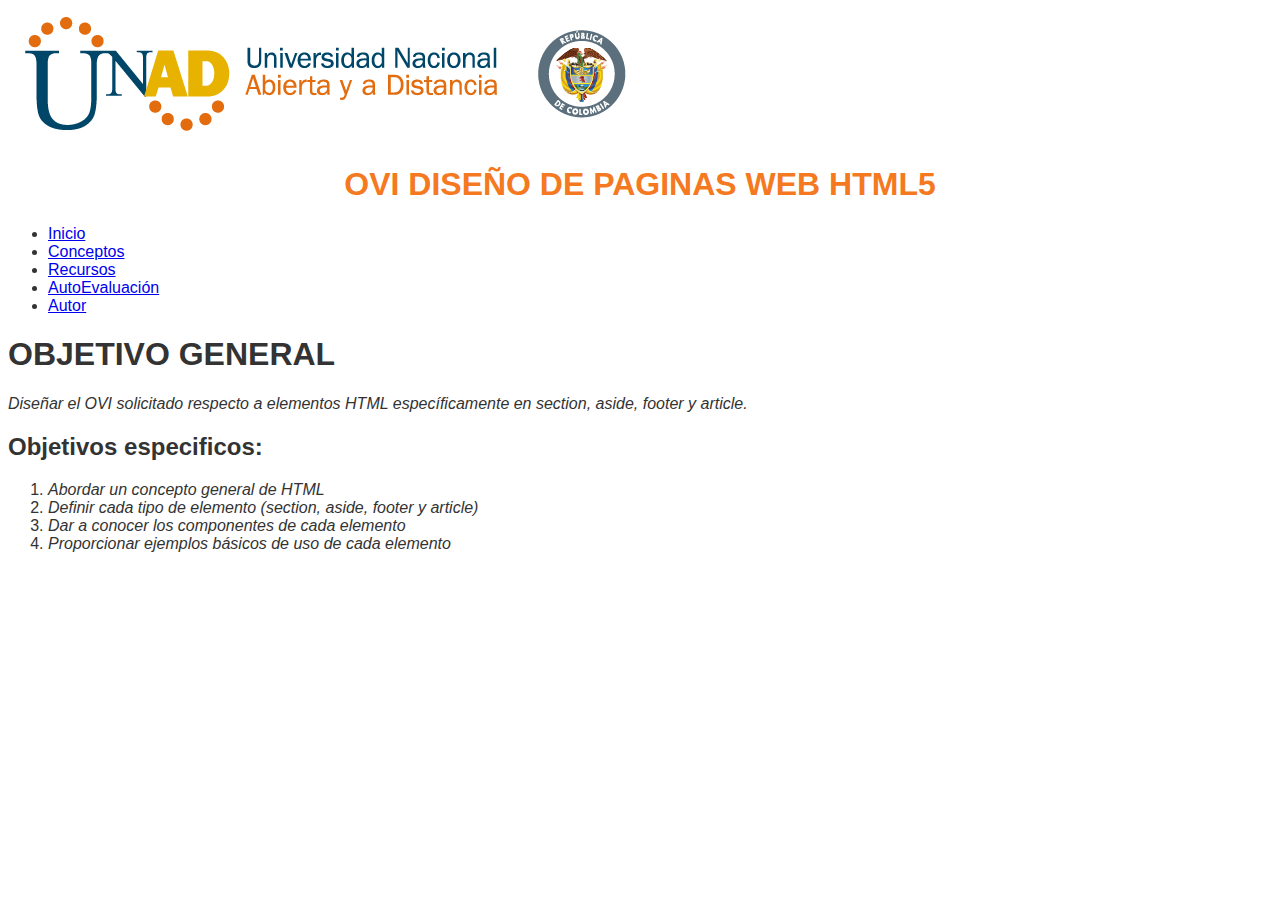
==== index.html @ a5bea43b "Actualizacion de objetivo" ====
<!DOCTYPE html>
<html lang="en">
<head>
    <meta charset="UTF-8">
    <meta name="viewport" content="width=device-width, initial-scale=1.0">
    <link href="estilos.css" rel="stylesheet" type="text/css">
    <title>inicio</title>
    <img class="imghead" src="images/logoUNAD.png" alt="LogoUNAD"></img>
    
   
</head>
<body>
   
    <h1 class="titulo">OVI DISEÑO DE PAGINAS WEB HTML5</h1>
    
        <div class="menu">
            <ul>
                <li><a href=index.html>Inicio</a></li>
                <li><a href=Conceptos.html>Conceptos</a></li>
                <li><a href=Recursos.html>Recursos</a></li>
                <li><a href=Autoevaluacion.html>AutoEvaluación</a></li>
                <li><a href=Autor.html>Autor</a></li>
                </ul>
        </div>

    
    
        <section>
            <strong><h1>OBJETIVO GENERAL</h1></strong> 
                <em>Diseñar el OVI solicitado respecto a elementos HTML específicamente en section, aside, footer y article. </em>
            <aside>
                <h2>Objetivos especificos:</h2>
                <ol>
                    <li><em>Abordar un concepto general de HTML </em></li>
                    <li><em>Definir cada tipo de elemento (section, aside, footer y article)</em></li>
                    <li><em>Dar a conocer los componentes de cada elemento </em></li>
                    <li><em>Proporcionar ejemplos básicos de uso de cada elemento </em></li>
        
                </ol>
            </aside>
            </section>

    
    <!--<nav>
        <a href="planning.html">planning</a>
    
    </nav>-->
</body>
</html>
---- estilos.css ----
.menu a:hover {
    display: inline;        
    text-align: center;
            padding: 0;
            background-color: #F0B429;
            width: 99%;
        
            
        }
body{
    font-family: 'Franklin Gothic Medium', 'Arial Narrow', Arial, sans-serif;
    color: #333333;
}
.titulo {
    text-align: center;
    color:  #F47920;
}
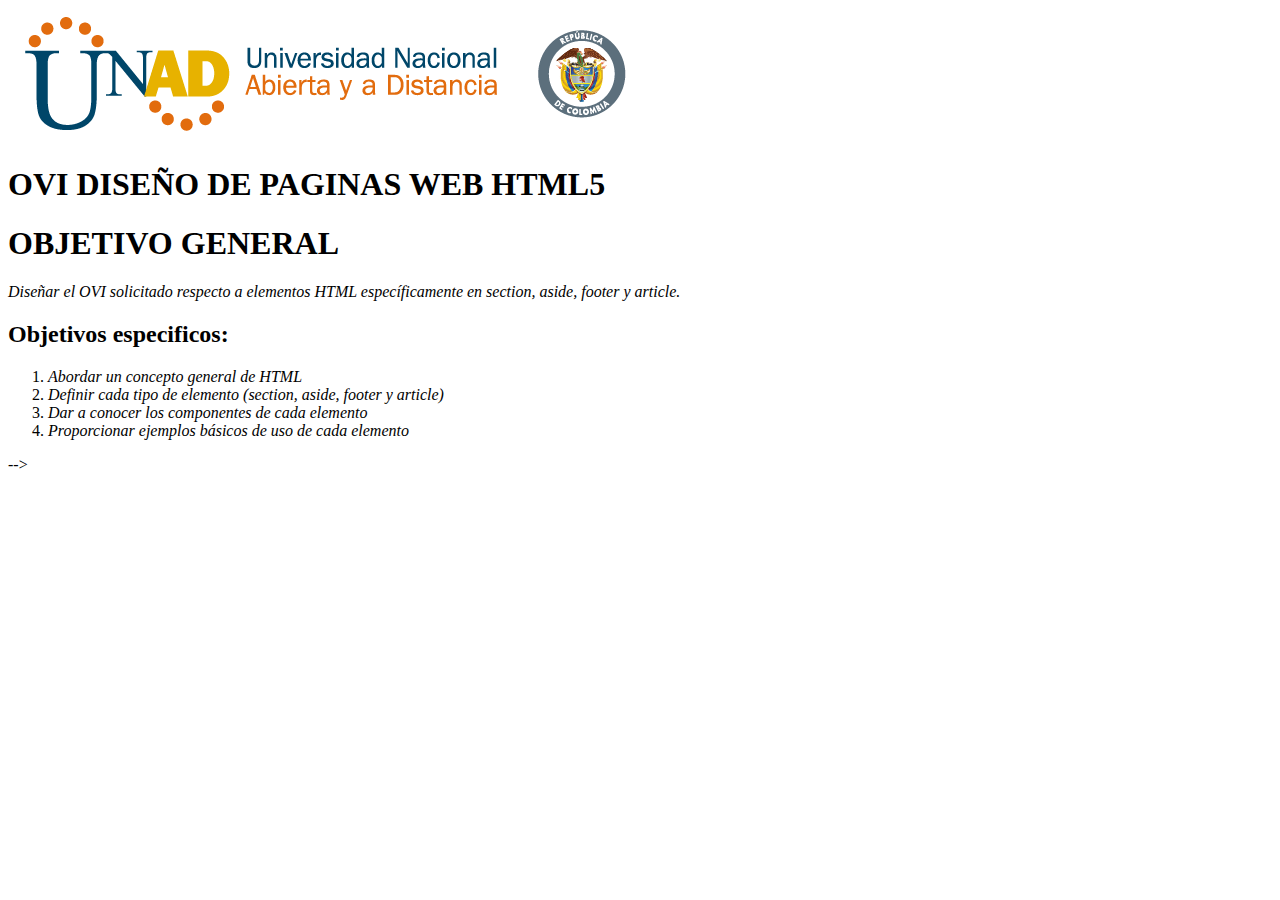
==== commit 693ca2c4: "Actualizacion de pagina con estilos y recursos" ====
--- a/index.html
+++ b/index.html
@@ -3,7 +3,6 @@
 <head>
     <meta charset="UTF-8">
     <meta name="viewport" content="width=device-width, initial-scale=1.0">
-    <link href="estilos.css" rel="stylesheet" type="text/css">
     <title>inicio</title>
     <img class="imghead" src="images/logoUNAD.png" alt="LogoUNAD"></img>
     
@@ -13,16 +12,6 @@
    
     <h1 class="titulo">OVI DISEÑO DE PAGINAS WEB HTML5</h1>
     
-        <div class="menu">
-            <ul>
-                <li><a href=index.html>Inicio</a></li>
-                <li><a href=Conceptos.html>Conceptos</a></li>
-                <li><a href=Recursos.html>Recursos</a></li>
-                <li><a href=Autoevaluacion.html>AutoEvaluación</a></li>
-                <li><a href=Autor.html>Autor</a></li>
-                </ul>
-        </div>
-
     
     
         <section>
@@ -41,8 +30,6 @@
             </section>
 
     
-    <!--<nav>
-        <a href="planning.html">planning</a>
     
     </nav>-->
 </body>
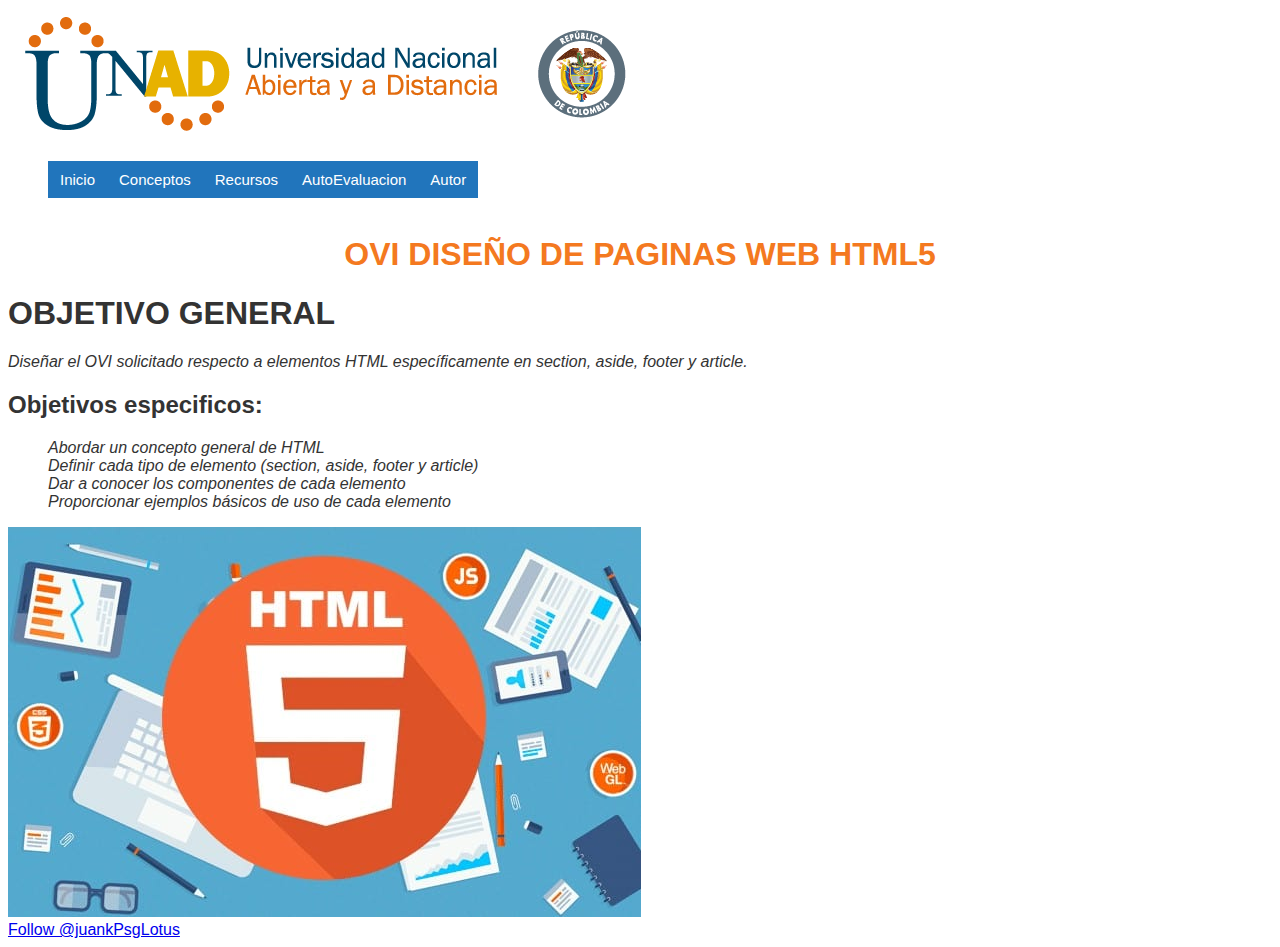
==== commit c8a86d36: "ajustes de pagina agregando video, ajustando menu y aplicando estilos" ====
--- a/index.html
+++ b/index.html
@@ -1,23 +1,53 @@
 <!DOCTYPE html>
 <html lang="en">
 <head>
+    <link href="estilos.css" rel="stylesheet" type="text/css">
     <meta charset="UTF-8">
     <meta name="viewport" content="width=device-width, initial-scale=1.0">
     <title>inicio</title>
     <img class="imghead" src="images/logoUNAD.png" alt="LogoUNAD"></img>
+    <div id="header">
+        <ul class="nav">
+            <li><a href="index.html">Inicio</a></li>
+            <li><a href=#>Conceptos</a>
+                <ul>
+                    <li><a href="Conceptos.html">Conceptos 1</a></li>
+                    <li><a href="">Conceptos 2</a></li>
+                                          
+                    
+                </ul>
+            </li>
+            <li><a href=#>Recursos</a>
+                <ul>
+                    <li><a href="Recursos.html">Recursos 1</a></li>
+                    <li><a href="#">Recursos 2</a></li>
+                                          
+                    
+                </ul>
+            </li>
+            
+            <li><a href="Recursos.html">AutoEvaluacion</a>
+                
+            </li>
+            
+            <li><a href="Autor.html">Autor</a></li>     
+            
+        </ul>
+    </div>
     
-   
 </head>
 <body>
-   
+   <br>
+   <br>
+   <br>
     <h1 class="titulo">OVI DISEÑO DE PAGINAS WEB HTML5</h1>
     
     
-    
-        <section>
+     
+        <section >
             <strong><h1>OBJETIVO GENERAL</h1></strong> 
                 <em>Diseñar el OVI solicitado respecto a elementos HTML específicamente en section, aside, footer y article. </em>
-            <aside>
+           
                 <h2>Objetivos especificos:</h2>
                 <ol>
                     <li><em>Abordar un concepto general de HTML </em></li>
@@ -26,11 +56,15 @@
                     <li><em>Proporcionar ejemplos básicos de uso de cada elemento </em></li>
         
                 </ol>
-            </aside>
+                <aside>
+                    <img src="images/html5.jpg" alt="html5">
+    
+                </aside>
             </section>
+            
 
     
     
-    </nav>-->
+    <footer > <a href="https://twitter.com/juankPsgLotus?ref_src=twsrc%5Etfw" class="twitter-follow-button" data-show-count="false">Follow @juankPsgLotus</a><script async src="https://platform.twitter.com/widgets.js" charset="utf-8"></script> </footer>
 </body>
 </html>--- a/estilos.css
+++ b/estilos.css
@@ -0,0 +1,96 @@
+
+
+#header {
+    margin:auto;
+    width:auto;
+    font-family:'Franklin Gothic Medium', 'Arial Narrow', Arial, sans-serif;
+    
+}
+
+ul, ol {
+    list-style:none;
+}
+
+.nav > li {
+    float:left;
+    
+}
+
+.nav li a {
+    font-size: 15px;
+    background-color:#2175bc;
+    color:#fff;
+    text-decoration:none;
+    padding:10px 12px;
+    display:block;
+}
+.nav li a:hover {
+    background-color:#F47920;
+}
+
+.nav li ul {
+    display:none;
+    position:absolute;
+    min-width:140px;
+}
+
+.nav li:hover > ul {
+    display:block;
+}
+
+.nav li ul li {
+    position:relative;
+}
+
+.nav li ul li ul {
+    right:-1400px;
+    top:0px;
+}
+
+
+nav a{
+    text-decoration:none;
+    color:inherit;
+    font-size:14px;
+    } 
+    nav li{
+        font-family: Arial;
+        font-size: 11px;
+        display:inline-block;
+        text-decoration: #2175bc;
+        width:10%;
+        padding:5px 10px;
+        background-color:#2175bc;
+        border:1px solid #000;
+        text-align:center;
+        color:#fff;
+    }
+    nav li:hover{
+    background-color:#2586d7;
+    color:#000;
+    cursor:pointer;
+    padding-bottom: 12px
+    
+    }
+
+    
+
+    body{
+        font-family: 'Franklin Gothic Medium', 'Arial Narrow', Arial, sans-serif;
+        color: #333333;
+    }
+    .titulo {
+        text-align: center;
+        color:  #F47920;
+    }
+    .h2subtitulo{
+        text-align: center;
+        color:  #F47920;
+    }
+.imaghead{
+    display: block;
+    margin:auto 
+}   
+.parrafoalineado {
+    text-align: justify;
+}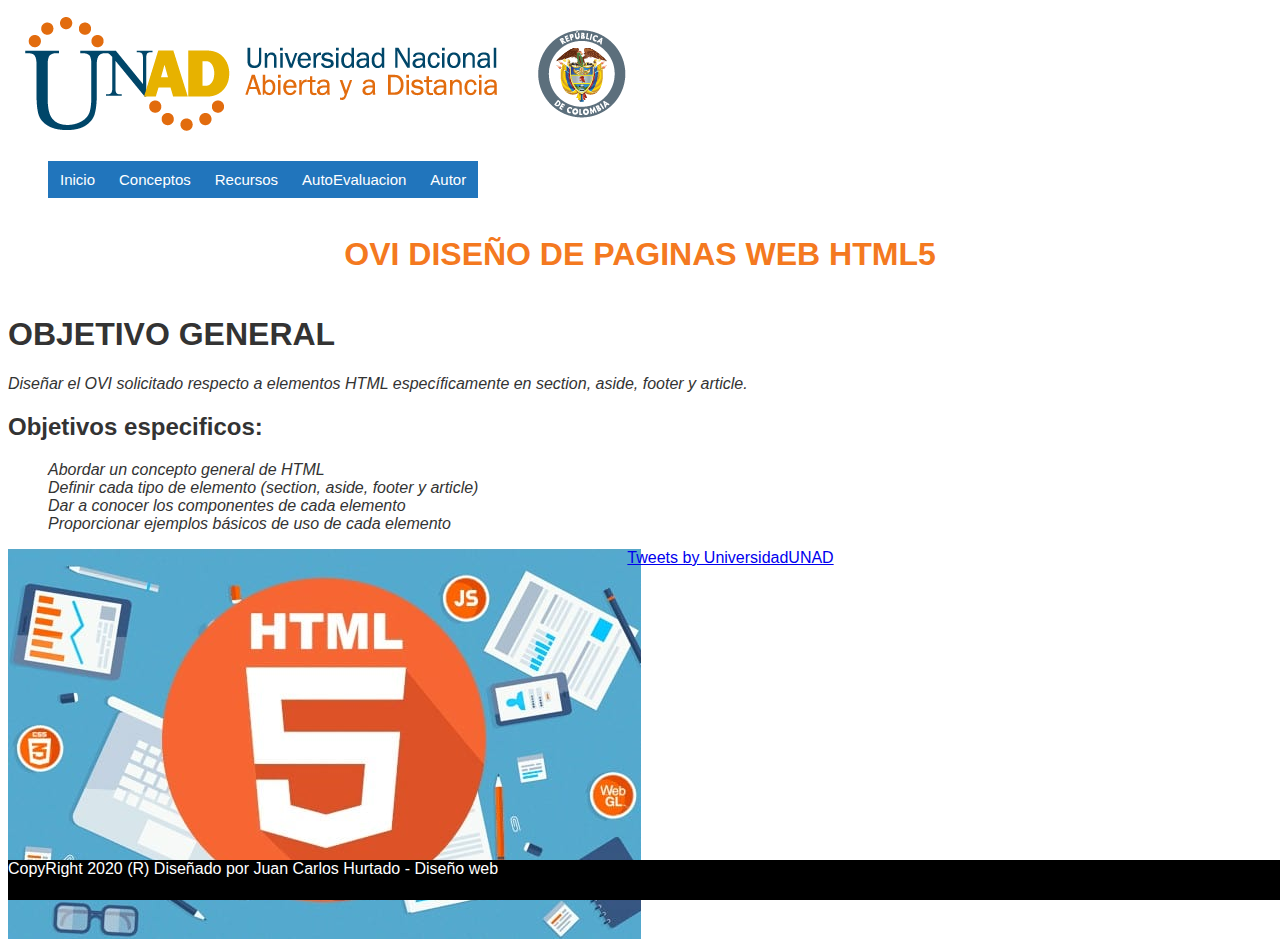
==== commit dfcfcea7: "Actualizado footer y enlace con contenido a tweets" ====
--- a/index.html
+++ b/index.html
@@ -41,10 +41,8 @@
    <br>
    <br>
     <h1 class="titulo">OVI DISEÑO DE PAGINAS WEB HTML5</h1>
-    
-    
-     
-        <section >
+         
+        <section class="section" >
             <strong><h1>OBJETIVO GENERAL</h1></strong> 
                 <em>Diseñar el OVI solicitado respecto a elementos HTML específicamente en section, aside, footer y article. </em>
            
@@ -56,15 +54,20 @@
                     <li><em>Proporcionar ejemplos básicos de uso de cada elemento </em></li>
         
                 </ol>
-                <aside>
+                <section class="section">
                     <img src="images/html5.jpg" alt="html5">
     
+                </section>
+                <aside class="aside">
+                    <a class="twitter-timeline" data-width="900" data-height="500" data-theme="dark" href="https://twitter.com/UniversidadUNAD?ref_src=twsrc%5Etfw">Tweets by UniversidadUNAD</a> <script async src="https://platform.twitter.com/widgets.js" charset="utf-8"></script>
                 </aside>
             </section>
             
 
     
+
+
+            <footer class="footer"> CopyRight 2020 (R) Diseñado por Juan Carlos Hurtado - Diseño web </footer>
+</body>
     
-    <footer > <a href="https://twitter.com/juankPsgLotus?ref_src=twsrc%5Etfw" class="twitter-follow-button" data-show-count="false">Follow @juankPsgLotus</a><script async src="https://platform.twitter.com/widgets.js" charset="utf-8"></script> </footer>
-</body>
 </html>--- a/estilos.css
+++ b/estilos.css
@@ -93,4 +93,29 @@
 }   
 .parrafoalineado {
     text-align: justify;
-}+}
+
+.tabla{
+    text-align: justify;
+    width: 95%;
+    margin: 0%;
+    color: #333333;
+}
+
+.aside{
+    float: right;
+    width: 30%
+}
+.section{
+    float: left;
+    width: 70%
+}
+
+.footer {
+    background-color: black;
+    position: fixed;
+    bottom: 0;
+    width: 100%;
+    height: 40px;
+    color: white;
+  }